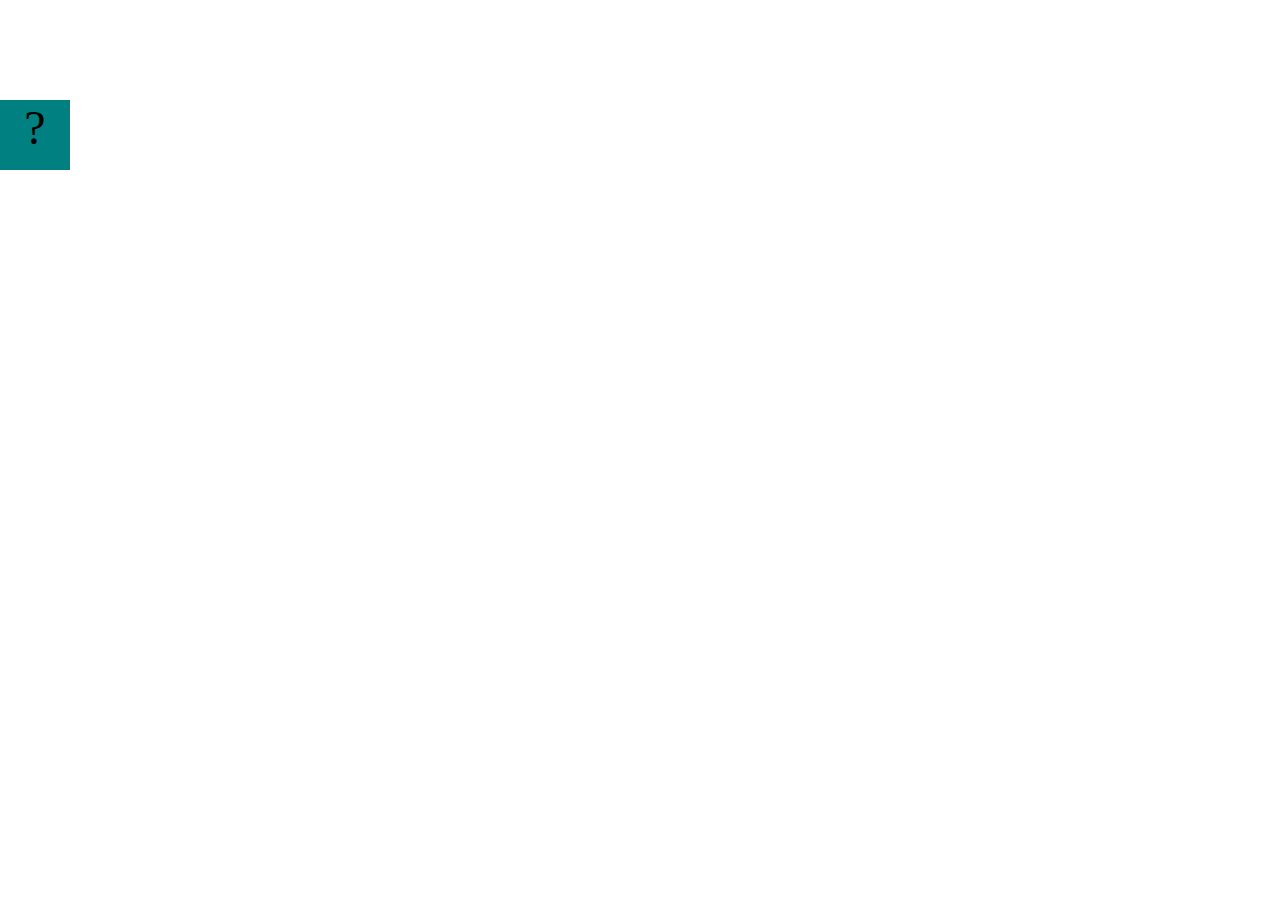
==== projects/bouncing-box/index.html @ 0bec0409 "install projects" ====
<!DOCTYPE html>
<html>
<head>
	<meta charset="utf-8">
	<title>Bouncing Box</title>
	<script src="jquery.min.js"></script>
	<style>
		.box {
			width: 70px;
			height: 70px;
			background-color: teal;
			font-size: 300%;
			text-align: center;
			user-select: none;
			display: block;
			position: absolute;
			top: 100px;
			left: 0px;  /* <--- Change me! */
		}
		.board{
			height: 100vh;
		}
	</style>
	<!-- 	<script src="//cdnjs.cloudflare.com/ajax/libs/jquery/2.1.1/jquery.min.js"></script> -->

</head>
<body class="board">
	<!-- HTML for the box -->
	<div class="box">?</div>

	<script>
		(function(){
			'use strict'
			/* global jQuery */

			//////////////////////////////////////////////////////////////////
			/////////////////// SETUP DO NOT DELETE //////////////////////////
			//////////////////////////////////////////////////////////////////
			
			var box = jQuery('.box');	// reference to the HTML .box element
			var board = jQuery('.board');	// reference to the HTML .board element
			var boardWidth = board.width();	// the maximum X-Coordinate of the screen

			// Every 50 milliseconds, call the update Function (see below)
			setInterval(update, 50);
			
			// Every time the box is clicked, call the handleBoxClick Function (see below)
			box.on('click', handleBoxClick);

			// moves the Box to a new position on the screen along the X-Axis
			function moveBoxTo(newPositionX) {
				box.css("left", newPositionX);
			}

			// changes the text displayed on the Box
			function changeBoxText(newText) {
				box.text(newText);
			}

			//////////////////////////////////////////////////////////////////
			/////////////////// YOUR CODE BELOW HERE /////////////////////////
			//////////////////////////////////////////////////////////////////
			
			// TODO 2 - Variable declarations 
			

			
			/* 
			This Function will be called 20 times/second. Each time it is called,
			it should move the Box to a new location. If the box drifts off the screen
			turn it around! 
			*/
			function update() {
				

			};

			/* 
			This Function will be called each time the box is clicked. Each time it is called,
			it should increase the points total, increase the speed, and move the box to
			the left side of the screen.
			*/
			function handleBoxClick() {
				


			};
		})();
	</script>
</body>
</html>
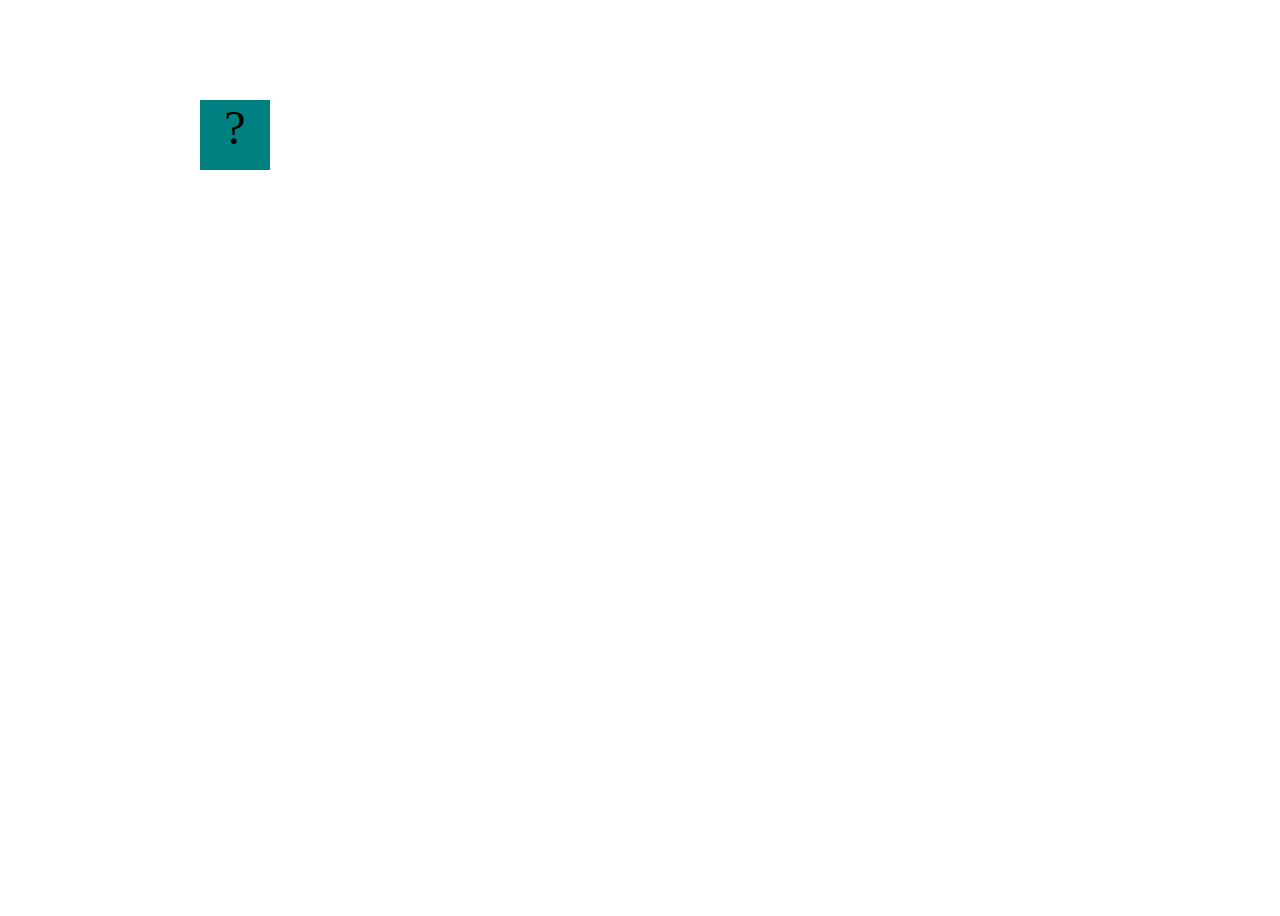
==== commit a0a2791d: "add bouncing box" ====
--- a/projects/bouncing-box/index.html
+++ b/projects/bouncing-box/index.html
@@ -15,7 +15,7 @@
 			display: block;
 			position: absolute;
 			top: 100px;
-			left: 0px;  /* <--- Change me! */
+			left: 200px;  /* <--- Change me! */
 		}
 		.board{
 			height: 100vh;
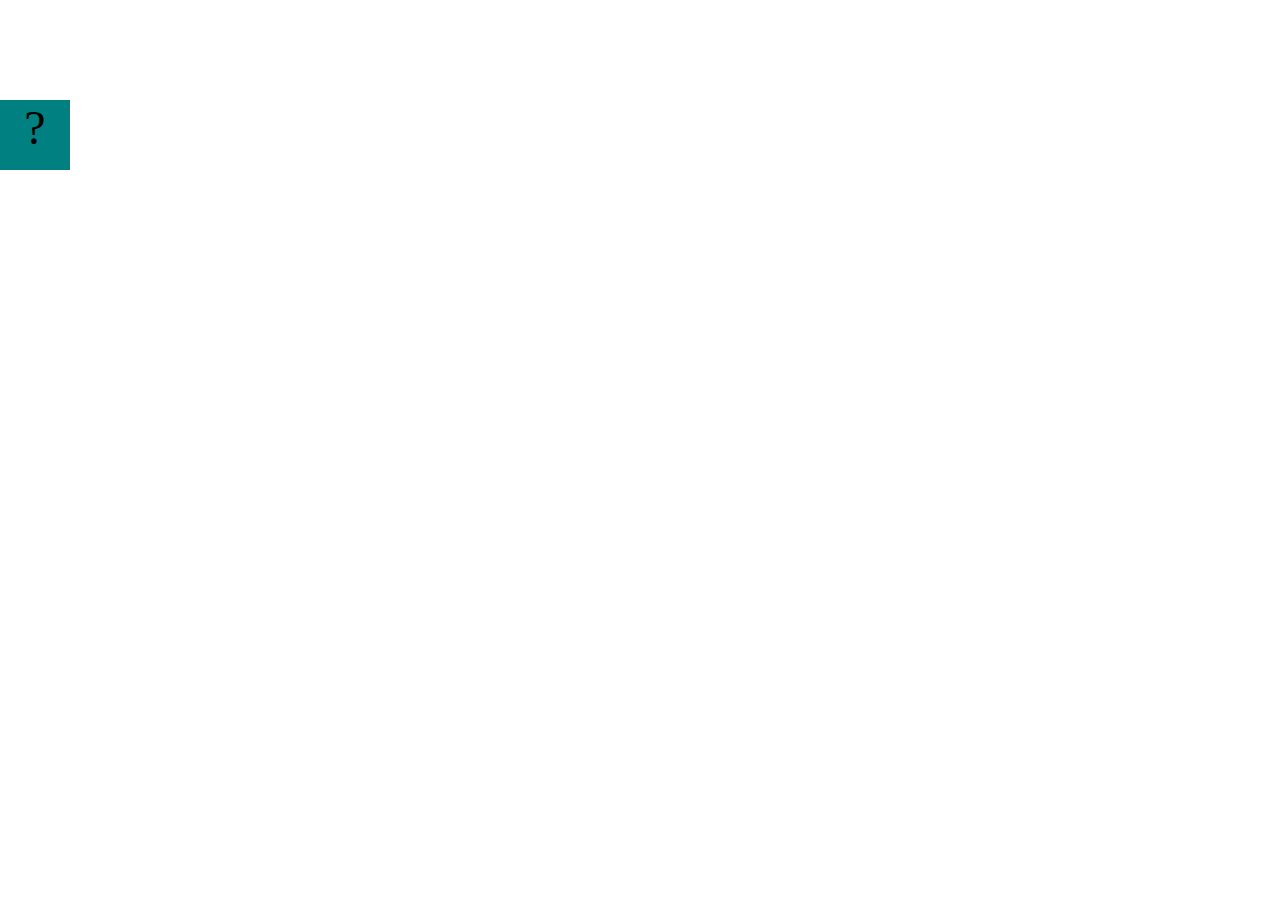
==== commit 2fb2333c: "add bouncing box" ====
--- a/projects/bouncing-box/index.html
+++ b/projects/bouncing-box/index.html
@@ -15,7 +15,7 @@
 			display: block;
 			position: absolute;
 			top: 100px;
-			left: 200px;  /* <--- Change me! */
+			left: 0px;  /* <--- Change me! */
 		}
 		.board{
 			height: 100vh;
@@ -62,7 +62,7 @@
 			//////////////////////////////////////////////////////////////////
 			
 			// TODO 2 - Variable declarations 
-			
+			var positionX = 0
 
 			
 			/* 
@@ -71,7 +71,8 @@
 			turn it around! 
 			*/
 			function update() {
-				
+				//TODO 1 missing
+				moveBoxTo(potistionX);
 
 			};
 
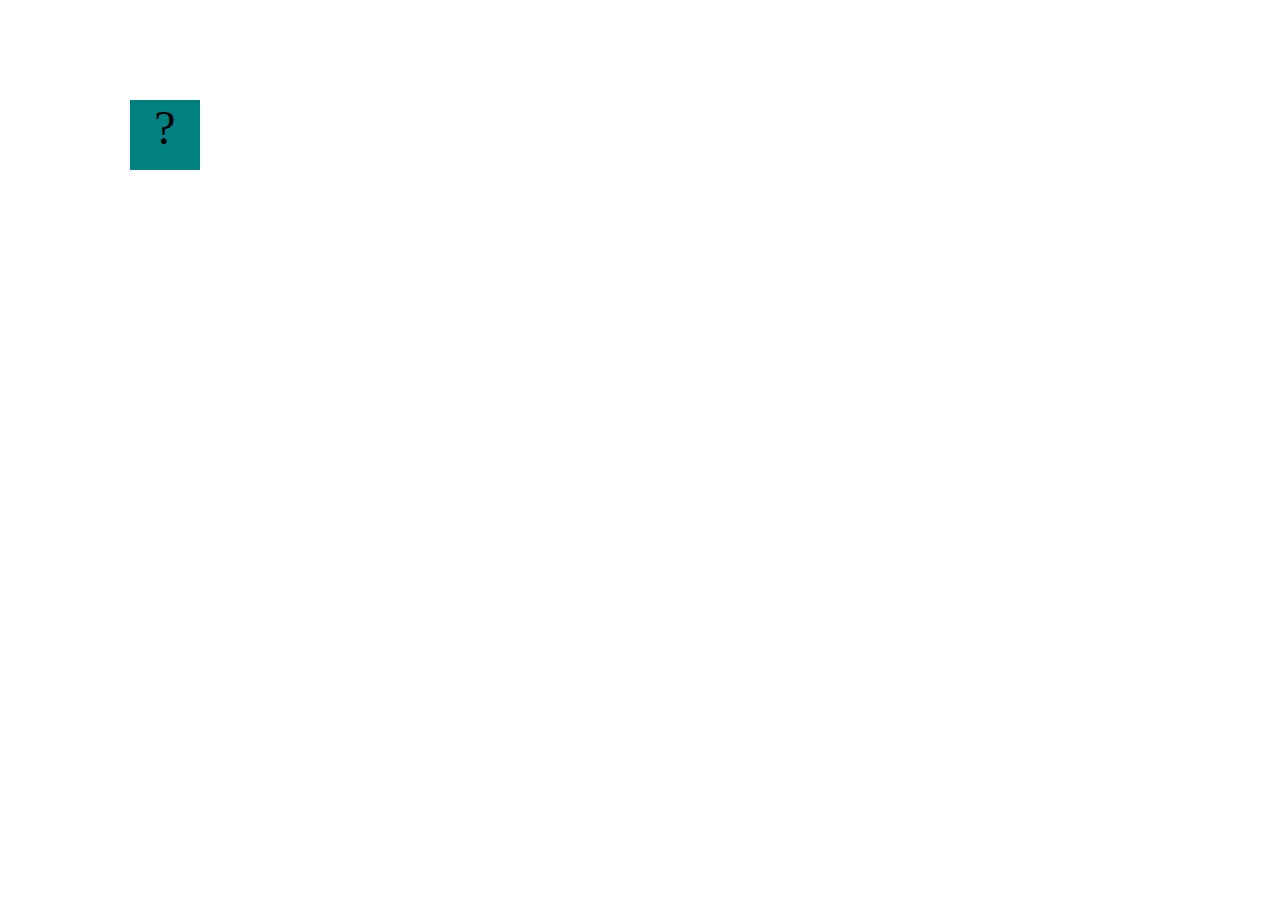
==== commit 64c647e1: "add bouncing box" ====
--- a/projects/bouncing-box/index.html
+++ b/projects/bouncing-box/index.html
@@ -54,6 +54,7 @@
 
 			// changes the text displayed on the Box
 			function changeBoxText(newText) {
+				var boxCall
 				box.text(newText);
 			}
 
@@ -62,17 +63,23 @@
 			//////////////////////////////////////////////////////////////////
 			
 			// TODO 2 - Variable declarations 
-			var positionX = 0
-
-			
+			var positionX = 0;
+			var points = 0;
+			var speed = 10;
 			/* 
 			This Function will be called 20 times/second. Each time it is called,
 			it should move the Box to a new location. If the box drifts off the screen
 			turn it around! 
 			*/
 			function update() {
-				//TODO 1 missing
-				moveBoxTo(potistionX);
+				positionX = positionX + speed;
+				moveBoxTo(positionX);
+				if (positionX > boardWidth){
+					speed = -speed;
+				}
+				if (positionX < 0){
+					speed = -speed;
+				}
 
 			};
 
@@ -82,7 +89,16 @@
 			the left side of the screen.
 			*/
 			function handleBoxClick() {
-				
+				positionX = 0;
+                points = points + 1;
+
+
+
+
+
+
+              changeBoxText(points);
+
 
 
 			};
